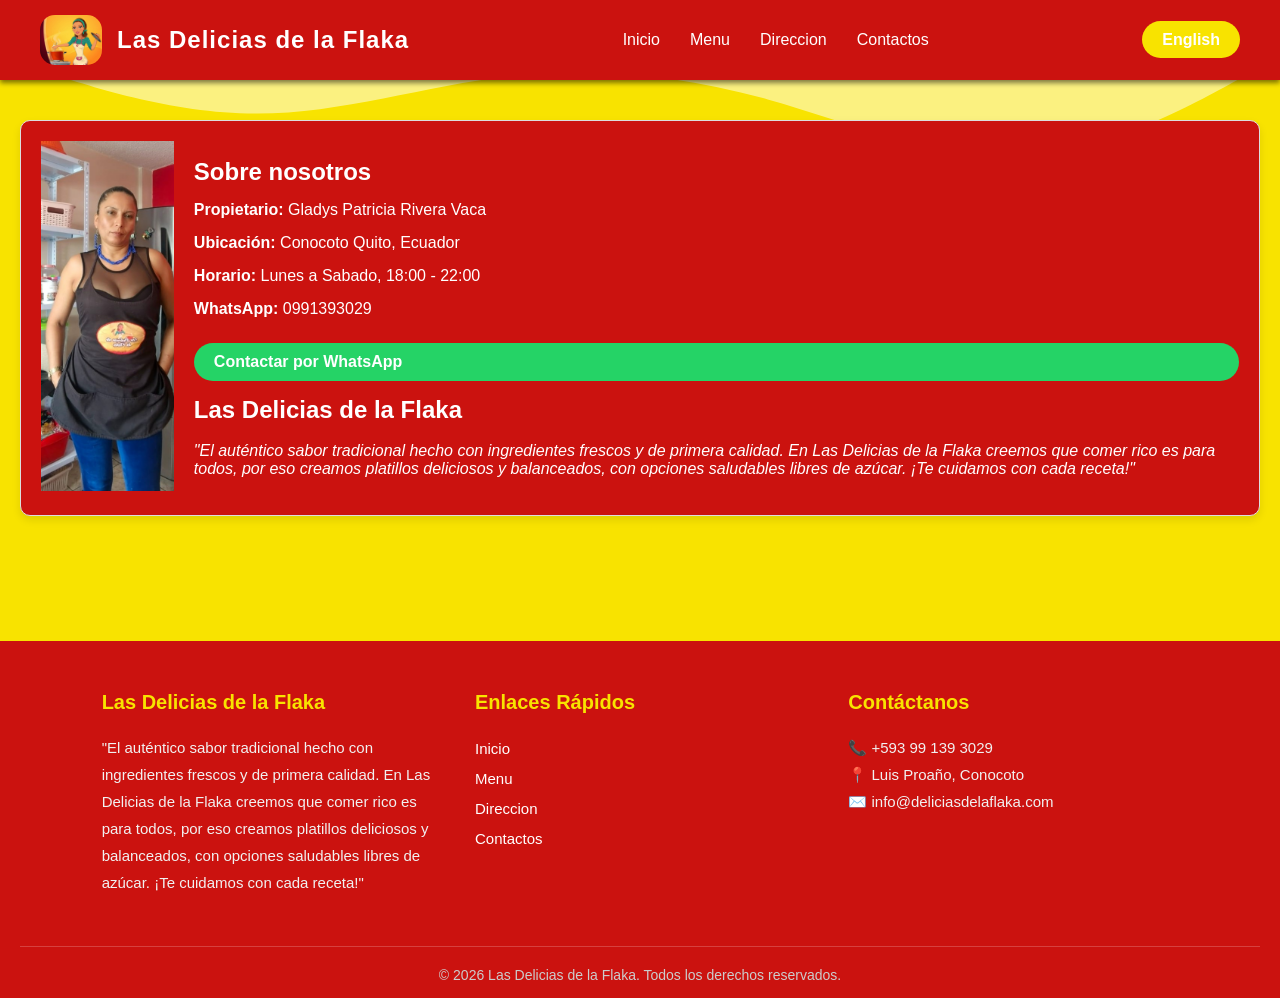
==== ccontactos.html @ 1467bff8 "first commit" ====
<!doctype html>
<html lang="en">
  <head>
    <meta charset="UTF-8" />
    <meta name="viewport" content="width=device-width, initial-scale=1.0" />
    <title>Document</title>
    <link rel="stylesheet" href="./estilos.css" />
  </head>
  <body>
    <!-- INICIO DEL HEADER -->
    <header class="mi-cabecera">
      <!-- 1. Logo con texto -->
      <div class="logo">
        <a href="#">
          <img src="LogoLDF.jpeg" alt="Logo" class="img-logo" />
          <span class="texto-logo">Las Delicias de la Flaka</span>
        </a>
      </div>

      <!-- 2. Menú de Navegación -->
      <nav class="navegacion">
        <ul class="menu">
          <li><a href="inicio.html">Inicio</a></li>
          <li><a href="PaginaP.html">Menu</a></li>
          <li><a href="direccion.html">Direccion</a></li>
          <li><a href="#">Contactos</a></li>
        </ul>
      </nav>

      <!-- 3. Botón de Acción (Call to Action) -->
      <div class="boton-accion">
        <a href="#" class="btn-ingresar">Cambiar idioma</a>
      </div>
    </header>

    <section class="seccion-contacto">
      <div class="tarjeta-contacto">
        <div class="foto-propietario">
          <img src="contIm.jpeg" alt="Propietario" />
        </div>

        <div class="info-contacto">
          <h2>Sobre nosotros</h2>
          <p><strong>Propietario:</strong> Gladys Patricia Rivera Vaca</p>
          <p><strong>Ubicación:</strong> Conocoto Quito, Ecuador</p>
          <p><strong>Horario:</strong> Lunes a Sabado, 18:00 - 22:00</p>
          <p><strong>WhatsApp:</strong> 0991393029</p>
          <a href="https://wa.me/593991393029" class="btn-whatsapp"
            >Contactar por WhatsApp</a
          >

          <div class="columna-descripcion">
            <h2 strong>Las Delicias de la Flaka</h2>
            <br />
            <p>
              <em
                >"El auténtico sabor tradicional hecho con ingredientes frescos
                y de primera calidad. En Las Delicias de la Flaka creemos que
                comer rico es para todos, por eso creamos platillos deliciosos y
                balanceados, con opciones saludables libres de azúcar. ¡Te
                cuidamos con cada receta!"</em
              >
            </p>
          </div>
        </div>
      </div>
    </section>

    <!-- ========================================== -->
    <!-- INICIO DEL FOOTER -->
    <!-- ========================================== -->
    <footer class="mi-footer">
      <div class="footer-contenido">
        <!-- Columna 1: Información de la marca -->
        <div class="footer-info">
          <h3>Las Delicias de la Flaka</h3>
          <p>
            "El auténtico sabor tradicional hecho con ingredientes frescos y de
            primera calidad. En Las Delicias de la Flaka creemos que comer rico
            es para todos, por eso creamos platillos deliciosos y balanceados,
            con opciones saludables libres de azúcar. ¡Te cuidamos con cada
            receta!"
          </p>
        </div>

        <!-- Columna 2: Enlaces Rápidos -->
        <div class="footer-enlaces">
          <h4>Enlaces Rápidos</h4>
          <ul>
            <li><a href="inicio.html">Inicio</a></li>
            <li><a href="PaginaP.html">Menu</a></li>
            <li><a href="direccion.html">Direccion</a></li>
            <li><a href="#">Contactos</a></li>
          </ul>
        </div>

        <!-- Columna 3: Contacto -->
        <div class="footer-contacto">
          <h4>Contáctanos</h4>
          <p>📞 +593 99 139 3029</p>
          <p>📍 Luis Proaño, Conocoto</p>
          <p>✉️ info@deliciasdelaflaka.com</p>
        </div>
      </div>

      <!-- Derechos de autor (Copyright) -->
      <div class="footer-creditos">
        <p>
          &copy; 2026 Las Delicias de la Flaka. Todos los derechos reservados.
        </p>
      </div>
    </footer>
    <!-- FIN DEL FOOTER -->
    <script src="estructura.js"></script>
  </body>
</html>
---- estilos.css ----
* {
  margin: 0;
  padding: 0;
  box-sizing: border-box;
  font-family: "Segoe UI", Tahoma, Geneva, Verdana, sans-serif;
}

html, body {
    margin: 0;
    padding: 0;
    width: 100%;
    /* Esto evita que aparezcan barras de desplazamiento si algo se sale del ancho */
    overflow-x: hidden; 
}

.mi-cabecera {
  background-color: #cb120f;
  color: #fff;
  display: flex;
  justify-content: space-between;
  align-items: center;
  padding: 15px 40px;
  box-shadow: 0 3px 5px rgba(0, 0, 0, 0.5);
  position: fixed;
  top: 0;
  left: 0;
  width: 100%;
  z-index: 1000;
}

.logo a {
  display: flex;
  align-items: center;
  gap: 15px;
  text-decoration: none;
}

.menu {
  display: flex;
  list-style: none;
  gap: 30px;
}

.menu a {
  color: #fff;
  text-decoration: none;
  font-size: 16px;
  transition: color 0.3s ease;
}

.menu a:hover {
  color: #0070d1;
}

.btn-ingresar {
  background-color: #f8e300;
  color: #fff;
  text-decoration: none;
  padding: 10px 20px;
  border-radius: 25px;
  font-weight: bold;
  transition: background-color 0.3s ease;
}

.btn-ingresar:hover {
  background-color: #005bb5;
}

.contenedor-boton-central {
  display: flex;
  justify-content: center; /* Centrado horizontal */
  padding: 55px 0;         /* Espacio arriba y abajo */
}

.btn-destacado {
  background-color: #cb120f; /* Color a juego con tu header */
  color: white;
  padding: 12px 25px;
  text-decoration: none;
  border-radius: 20px;
  font-weight: bold;
  transition: background-color 0.3s;
}

.btn-destacado:hover {
  background-color: #a00e0a; /* Un tono más oscuro al pasar el mouse */
}

body {
  background-color: #f8e300;
  background-image: url('data:image/svg+xml;utf8,<svg xmlns="http://www.w3.org/2000/svg" viewBox="0 0 1440 320"><path fill="%23FFFFFF" fill-opacity="0.5" d="M0,64L48,80C96,96,192,128,288,128C384,128,480,96,576,85.3C672,75,768,85,864,112C960,139,1056,181,1152,176C1248,171,1344,117,1392,90.7L1440,64L1440,0L1392,0C1344,0,1248,0,1152,0C1056,0,960,0,864,0C768,0,672,0,576,0C480,0,384,0,288,0C192,0,96,0,48,0L0,0Z"></path></svg>');
  background-repeat: no-repeat;
  background-size: contain;
  background-position: top;
  padding-top: 80px; 
}

.img-logo {
  height: 50px;
  width: auto;
  display: block;
  border-radius: 15px;
}

.texto-logo {
  color: #fff;
  font-size: 24px;
  font-weight: bold;
  letter-spacing: 1px;
}

.tarjeta-menu {
  display: flex;
  background-color: #cb120f;
  color: #fff;
  border-radius: 15px;
  overflow: hidden;
  box-shadow: 0 5px 8px rgba(0, 0, 0, 0.5);
  max-width: 1100px;
  margin: 40px auto;
  border: 8px solid #cb120f;
}

.caja-imagen {
  width: 15%;
}
.caja-imagen img {
  width: 100%;
  height: 100%;
  object-fit: cover;
}

.caja-detalles {
  width: 50%;
  padding: 15px 25px;
  display: flex;
  flex-direction: column;
  justify-content: center;
}

.nombre-producto {
  font-size: 24px;
  color: #f8e300;
  margin-bottom: 10px;
  border-bottom: 1px solid #f8e300;
  padding-bottom: 5px;
}

.contenedor-opciones {
  display: flex;
  justify-content: space-between;
  gap: 10px;
}

.opcion {
  display: flex;
  flex-direction: column;
  align-items: center;
  background-color: rgb(250, 250, 199);
  padding: 8px 5px;
  border-radius: 8px;
  width: 32%;
}

.tipo {
  font-size: 14px;
  color: #cb120f;
  margin-bottom: 5px;
  text-transform: uppercase;
  font-weight: bold;
}

.caja-ingredientes {
  width: 35%;
  padding: 15px 20px;
  background-color: #f8e300;
  border-left: 1px solid #f8e300;
  display: flex;
  flex-direction: column;
  justify-content: center;
}

.titulo-ingredientes {
  font-size: 16px;
  color: #cb120f;
  margin-bottom: 10px;
  text-transform: uppercase;
}

.lista-ingredientes {
  list-style: none;
  padding: 0;
  margin: 0;
}
.lista-ingredientes li {
  font-size: 14px;
  color: #000;
  margin-bottom: 8px;
  padding-left: 15px;
  position: relative;
}

.lista-ingredientes li::before {
  content: "-";
  position: absolute;
  left: 0;
  color: #ff9800;
  font-weight: bold;
}

.precio {
  font-size: 18px;
  color: #000;
  font-weight: bold;
}

.mi-footer {
  background-color: #cb120f;
  color: #fff;
  padding: 50px 20px 15px;
  margin-top: 80px;
  border-top: 5px solid #f8e300;
}

.footer-contenido {
  display: flex;
  justify-content: space-around;
  flex-wrap: wrap;
  max-width: 1100px;
  margin: 0 auto;
  gap: 20px;
}

.footer-info,
.footer-enlaces,
.footer-contacto {
  width: 30%;
}

.footer-info h3,
.footer-enlaces h4,
.footer-contacto h4 {
  color: #f8e300;
  margin-bottom: 20px;
  font-size: 20px;
}

.footer-info p,
.footer-contacto p {
  line-height: 1.8;
  color: #f1f1f1;
  font-size: 15px;
}

.footer-enlaces ul {
  list-style: none;
}
.footer-enlaces a {
  color: #fff;
  text-decoration: none;
  line-height: 2;
  font-size: 15px;
  transition: color 0.3s ease;
}

.footer-enlaces a:hover {
  color: #f8e300;
}

.footer-creditos {
  text-align: center;
  margin-top: 50px;
  padding-top: 20px;
  border-top: 1px solid rgba(255, 255, 255, 0.2);
  font-size: 14px;
  color: #ccc;
}

.contenedor-productos-individuales {
  display: flex;
  flex-wrap: wrap;
  gap: 20px;
  padding: 20px;
  justify-content: center;
  max-width: 1100px;
  margin: 0 auto;
}

.cuadrado-producto {
  flex: 0 1 calc(33.333% - 20px);
  background-color: #cb120f;
  border: 8 px solid #cb120f;
  border-radius: 15px;
  overflow: hidden;
  box-shadow: 0 4px 10px rgba(0, 0, 0, 0.3);
  display: flex;
  flex-direction: column;
  transition: transform 0.3s ease;
}

.cuadrado-producto:hover {
  transform: scale(1.03);
}

.imagen-recuadro {
  width: 100%;
  aspect-ratio: 1 / 1;
  background-color: #fff;
}
.imagen-recuadro img {
  width: 100%;
  height: 100%;
  object-fit: cover;
}

.detalles-recuadro {
  padding: 15px;
  text-align: center;
  color: #fff;
  flex-grow: 1;
  display: flex;
  flex-direction: column;
  justify-content: center;
  gap: 5px;
}

.ubicacion {
  width: 400px;
  height: 400px;
  max-width: 90vw;
  max-height: 90vw;
  background: #fff;
  border-radius: 16px;
  box-shadow: 0 10px 30px rgba(0, 0, 0, 0.12);
  display: flex;
  flex-direction: column;
  align-items: center;
  justify-content: center;
  padding: 30px;
  text-align: center;
  border: 1px solid #e6e0d6;
}

.ubicacion h2 {
  color: #b8541a;
  font-size: 1.5rem;
  margin-bottom: 12px;
}

.ubicacion p {
  color: #555;
  font-size: 1rem;
  line-height: 1.5;
}

.ubicacion .icono {
  width: 60px;
  height: 60px;
  border-radius: 50%;
  background: #b8541a;
  color: #fff;
  display: flex;
  align-items: center;
  justify-content: center;
  font-size: 28px;
  margin-bottom: 16px;
}

.nombre-recuadro {
  font-size: 1.1rem;
  color: #f8e300;
  text-transform: uppercase;
  margin: 0;
}
.descripcion-corta {
  font-size: 0.85rem;
  font-style: italic;
  opacity: 0.9;
}
.precio-recuadro {
  font-size: 1.3rem;
  font-weight: bold;
  color: #fff;
  margin-top: 5px;
}

@media (max-width: 900px) {
  .cuadrado-producto {
    flex: 0 1 calc(50% - 20px);
  }
}

@media (max-width: 600px) {
  .contenedor-productos-individuales {
    gap: 10px;
    padding: 10px;
  }
  .cuadrado-producto {
    flex: 0 1 calc(50% - 10px);
  }
  .nombre-recuadro {
    font-size: 0.9rem;
  }
  .precio-recuadro {
    font-size: 1.1rem;
  }
}

.seccion-contacto {
  padding: 40px 20px;
  display: flex;
  justify-content: center;
}

.tarjeta-contacto {
  display: flex;
  background: #cb120f;
  border: 1px solid #ddd;
  border-radius: 10px;
  padding: 20px;
  max-width: 1300px;
  max-height: 400px;
  gap: 20px;
  box-shadow: 0 4px 8px rgba(0,0,0,0.1);
}

.foto-propietario img {
  width: 250px;
  height: 350px;
  object-fit: cover;
   /* Imagen circular */
}

.info-contacto {
  display: flex;
  flex-direction: column;
  justify-content: center;
  gap: 15px;
  color: #fff;
}

/* Ajuste responsivo para contactos */
@media (max-width: 900px) {
  .tarjeta-contacto { 
    flex-direction: column; 
    text-align: center; 
    align-items: center;
    max-height: none; /* Permite que el contenedor crezca hacia abajo sin cortar el texto */
    width: 90%;
    margin: 0 auto;
    padding: 20px 15px;
  }
  .foto-propietario img {
    height: 300px; /* Reducir la imagen en móviles para dar más visibilidad al texto */
    border-radius: 10px;
  }
}

.btn-whatsapp{
  background-color: #25d366; /* Verde de WhatsApp */
  color: white;
  padding: 10px 20px;
  text-decoration: none;
  font-weight: bold;
  border-radius: 25px;
  display: inline-block;
  margin-top: 10px;
  transition: transform 0.2s ease;
}

.btn-whatsapp:hover {
  transform: scale(1.05); /* Efecto pop al pasar el mouse */
}
.contenedor-imagen{
  justify-content: left;
  align-items: left;
  margin-top: 30px;
  margin-left: 30px;
  width: 450px;
  height: 450px;
}

.seccion-inicio {
  display: flex;
  align-items: center;
  justify-content: center;
  background-color: #cb120f;
  border-radius: 15px;
  padding: 30px;
  max-width: 1100px;
  margin: 40px auto;
  gap: 40px;
  box-shadow: 0 4px 10px rgba(0, 0, 0, 0.3);
  color: #fff;
}

.seccion-inicio .contenedor-imagen {
  margin: 0;
  width: 450px;
  height: 450px;
  flex-shrink: 0;
}

.contenedor-texto-inicio {
  display: flex;
  flex-direction: column;
  justify-content: center;
  gap: 20px;
}

.contenedor-texto-inicio h2 {
  font-size: 2.2rem;
  color: #f8e300;
  margin: 0;
  border-bottom: 2px solid #f8e300;
  padding-bottom: 10px;
}

.contenedor-texto-inicio p {
  font-size: 1.1rem;
  line-height: 1.6;
}

.img-central{
  width: 100%;
  height: 100%;
  object-fit: cover;
  border-radius: 15px;
}

/* Ajustes para evitar que los elementos se salgan de los limites en pantallas pequeñas */
img {
  max-width: 100%;
}

@media (max-width: 900px) {
  .mi-cabecera {
    flex-wrap: wrap;
    justify-content: center;
    padding: 10px;
    gap: 15px;
  }
  body {
    padding-top: 150px; /* Mayor espacio si el navbar ocupa 2 lineas */
  }
  .tarjeta-menu {
    flex-direction: column;
    margin: 20px 5%;
    width: 90%;
  }
  .caja-imagen, .caja-detalles, .caja-ingredientes {
    width: 100%;
    border-left: none;
  }
  .caja-imagen {
    height: 200px;
  }
  .contenedor-opciones {
    flex-wrap: wrap;
    justify-content: center;
  }
  .opcion {
    width: 45%;
    margin-bottom: 10px;
  }
  .footer-contenido {
    flex-direction: column;
    align-items: center;
    text-align: center;
  }
  .footer-info, .footer-enlaces, .footer-contacto {
    width: 100%;
  }
  .contenedor-imagen {
    width: 100%;
    max-width: 450px;
    margin-left: 0;
  }
  /* Responsivo para la nueva seccion de inicio */
  .seccion-inicio {
    flex-direction: column;
    text-align: center;
    padding: 20px;
  }
  .seccion-inicio .contenedor-imagen {
    width: 100%;
    height: auto;
    aspect-ratio: 1 / 1;
  }
}

@media (max-width: 600px) {
  body {
    padding-top: 200px; /* Si se hace mas alto por el flex wrap */
  }
  .logo a {
    flex-direction: column;
  }
  .menu {
    flex-wrap: wrap;
    justify-content: center;
    gap: 10px;
  }
  .opcion {
    width: 100%;
  }
}
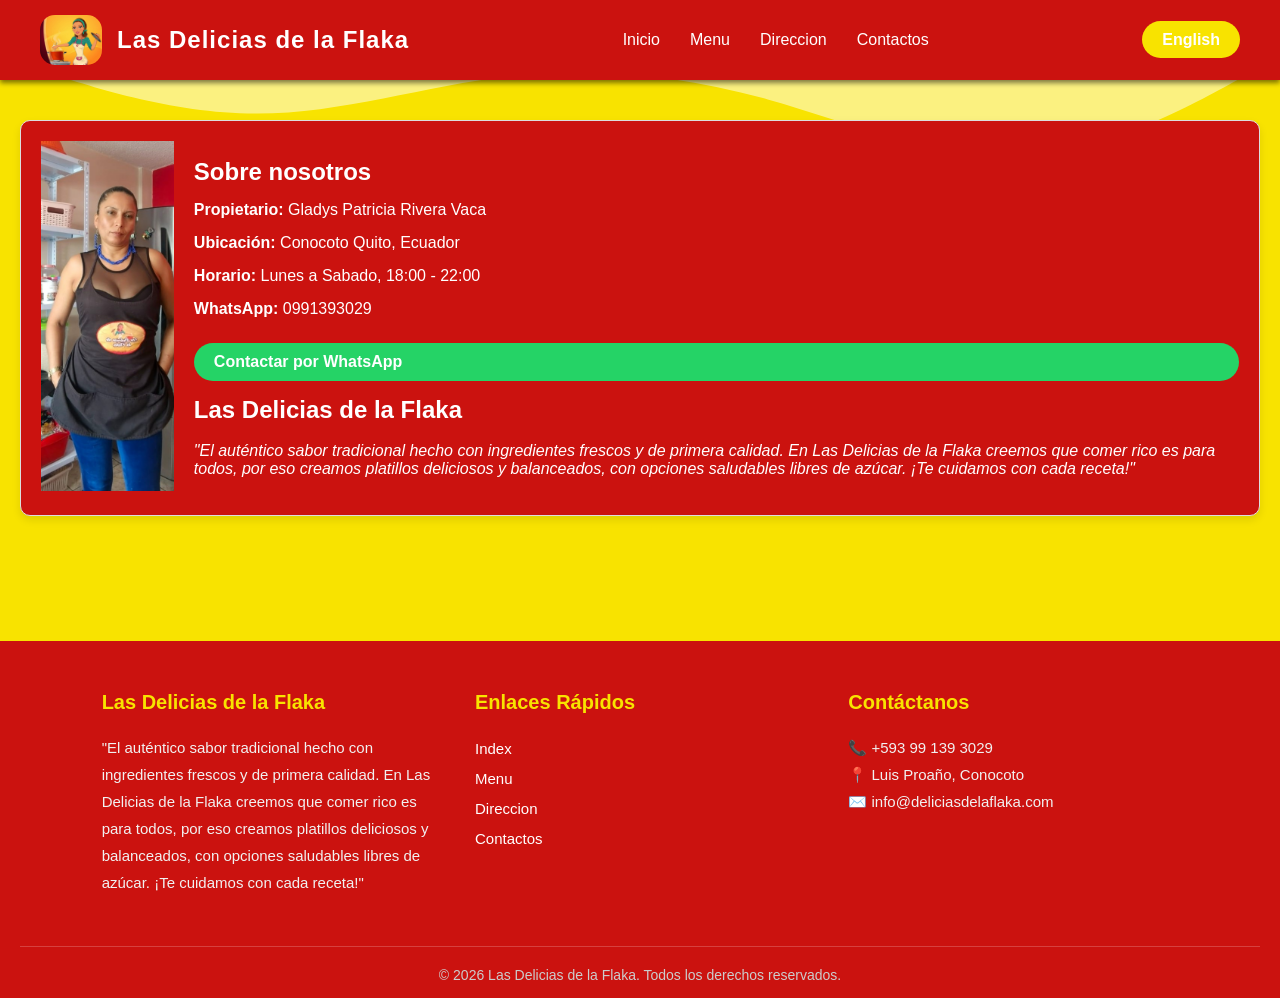
==== commit ca59dd85: "Utima actualizacion" ====
--- a/ccontactos.html
+++ b/ccontactos.html
@@ -1,4 +1,4 @@
-<!doctype html>
+﻿<!doctype html>
 <html lang="en">
   <head>
     <meta charset="UTF-8" />
@@ -20,7 +20,7 @@
       <!-- 2. Menú de Navegación -->
       <nav class="navegacion">
         <ul class="menu">
-          <li><a href="inicio.html">Inicio</a></li>
+          <li><a href="index.html">Inicio</a></li>
           <li><a href="PaginaP.html">Menu</a></li>
           <li><a href="direccion.html">Direccion</a></li>
           <li><a href="#">Contactos</a></li>
@@ -87,7 +87,7 @@
         <div class="footer-enlaces">
           <h4>Enlaces Rápidos</h4>
           <ul>
-            <li><a href="inicio.html">Inicio</a></li>
+            <li><a href="index.html">Index</a></li>
             <li><a href="PaginaP.html">Menu</a></li>
             <li><a href="direccion.html">Direccion</a></li>
             <li><a href="#">Contactos</a></li>
--- a/estilos.css
+++ b/estilos.css
@@ -1,4 +1,4 @@
-* {
+﻿* {
   margin: 0;
   padding: 0;
   box-sizing: border-box;
@@ -9,7 +9,6 @@
     margin: 0;
     padding: 0;
     width: 100%;
-    /* Esto evita que aparezcan barras de desplazamiento si algo se sale del ancho */
     overflow-x: hidden; 
 }
 
@@ -68,12 +67,12 @@
 
 .contenedor-boton-central {
   display: flex;
-  justify-content: center; /* Centrado horizontal */
-  padding: 55px 0;         /* Espacio arriba y abajo */
+  justify-content: center; 
+  padding: 55px 0;         
 }
 
 .btn-destacado {
-  background-color: #cb120f; /* Color a juego con tu header */
+  background-color: #cb120f; 
   color: white;
   padding: 12px 25px;
   text-decoration: none;
@@ -83,7 +82,7 @@
 }
 
 .btn-destacado:hover {
-  background-color: #a00e0a; /* Un tono más oscuro al pasar el mouse */
+  background-color: #a00e0a; 
 }
 
 body {
@@ -428,7 +427,6 @@
   width: 250px;
   height: 350px;
   object-fit: cover;
-   /* Imagen circular */
 }
 
 .info-contacto {
@@ -439,25 +437,24 @@
   color: #fff;
 }
 
-/* Ajuste responsivo para contactos */
 @media (max-width: 900px) {
   .tarjeta-contacto { 
     flex-direction: column; 
     text-align: center; 
     align-items: center;
-    max-height: none; /* Permite que el contenedor crezca hacia abajo sin cortar el texto */
+    max-height: none; 
     width: 90%;
     margin: 0 auto;
     padding: 20px 15px;
   }
   .foto-propietario img {
-    height: 300px; /* Reducir la imagen en móviles para dar más visibilidad al texto */
+    height: 300px; 
     border-radius: 10px;
   }
 }
 
 .btn-whatsapp{
-  background-color: #25d366; /* Verde de WhatsApp */
+  background-color: #25d366; 
   color: white;
   padding: 10px 20px;
   text-decoration: none;
@@ -480,7 +477,7 @@
   height: 450px;
 }
 
-.seccion-inicio {
+.seccion-index {
   display: flex;
   align-items: center;
   justify-content: center;
@@ -494,21 +491,21 @@
   color: #fff;
 }
 
-.seccion-inicio .contenedor-imagen {
+.seccion-index .contenedor-imagen {
   margin: 0;
   width: 450px;
   height: 450px;
   flex-shrink: 0;
 }
 
-.contenedor-texto-inicio {
+.contenedor-texto-index {
   display: flex;
   flex-direction: column;
   justify-content: center;
   gap: 20px;
 }
 
-.contenedor-texto-inicio h2 {
+.contenedor-texto-index h2 {
   font-size: 2.2rem;
   color: #f8e300;
   margin: 0;
@@ -516,7 +513,7 @@
   padding-bottom: 10px;
 }
 
-.contenedor-texto-inicio p {
+.contenedor-texto-index p {
   font-size: 1.1rem;
   line-height: 1.6;
 }
@@ -528,7 +525,6 @@
   border-radius: 15px;
 }
 
-/* Ajustes para evitar que los elementos se salgan de los limites en pantallas pequeñas */
 img {
   max-width: 100%;
 }
@@ -541,7 +537,7 @@
     gap: 15px;
   }
   body {
-    padding-top: 150px; /* Mayor espacio si el navbar ocupa 2 lineas */
+    padding-top: 150px; 
   }
   .tarjeta-menu {
     flex-direction: column;
@@ -576,13 +572,12 @@
     max-width: 450px;
     margin-left: 0;
   }
-  /* Responsivo para la nueva seccion de inicio */
-  .seccion-inicio {
+  .seccion-index {
     flex-direction: column;
     text-align: center;
     padding: 20px;
   }
-  .seccion-inicio .contenedor-imagen {
+  .seccion-index .contenedor-imagen {
     width: 100%;
     height: auto;
     aspect-ratio: 1 / 1;
@@ -591,7 +586,7 @@
 
 @media (max-width: 600px) {
   body {
-    padding-top: 200px; /* Si se hace mas alto por el flex wrap */
+    padding-top: 200px;
   }
   .logo a {
     flex-direction: column;
